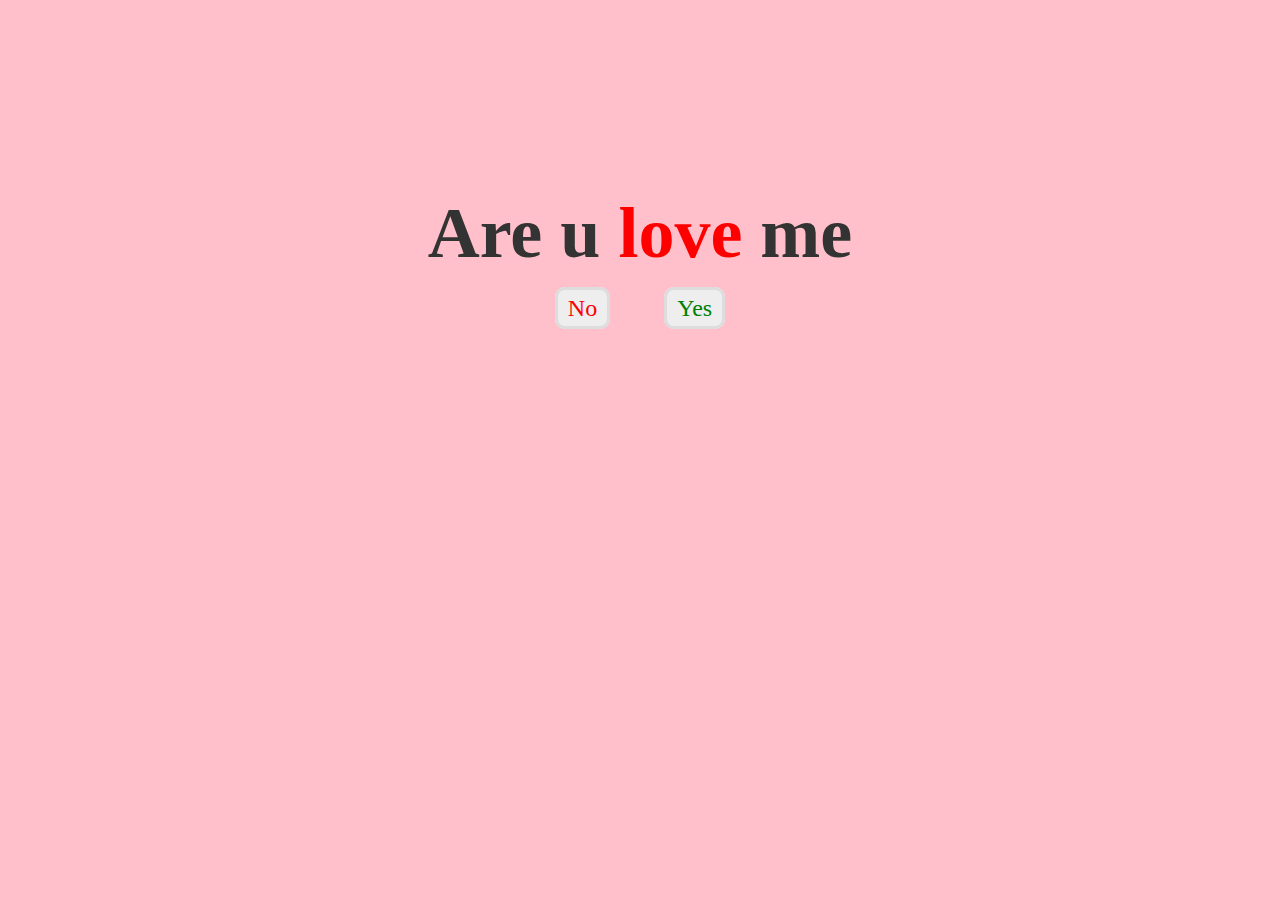
==== index.html @ de42072d "message" ====
<!DOCTYPE html>
<html>
<head>
	<meta charset="utf-8">
	<meta http-equiv="X-UA-Compatible" content="IE=edge">
	<title>Love Expression</title>
	<link rel="stylesheet" href="style.css">
</head>
<body>
	<div class="container">
		<div class="love">
			<h2>Are u <span>love</span> me</h2>
			<a id="no" href="no.html">No</a>
			<a id="yes" href="yes.html">Yes</a>
		</div>
	</div>
</body>
</html>
---- style.css ----
*{
	padding: 0;
	margin: 0;
	outline:0;
}
.container{
	height: 100vh;
	width: 100vw;
	text-align:center;
	color:#333;
	background: pink;

}
.love,.yes,.no{padding-top: 15%;
		
		}
.love span{color:red;}
h2{font-size: 72px;margin-bottom: 20px;}
a{font-size: 24px;text-decoration: none;padding: 5px 10px;
	margin-top: 20px;border:3px solid #ddd; border-radius: 10px;}
#no{color:red; background: #eee;margin-right: 50px;}
#yes{color:green;background: #eee;}

.yes img{
	height: 30px;
	width: 30px;
	animation: image 4s linear infinite;
}
@keyframes image{
	0%{transform: scale(.5);}
	50%{transform: scale(1.5);}
	100%{transform: scale(.5);}
}
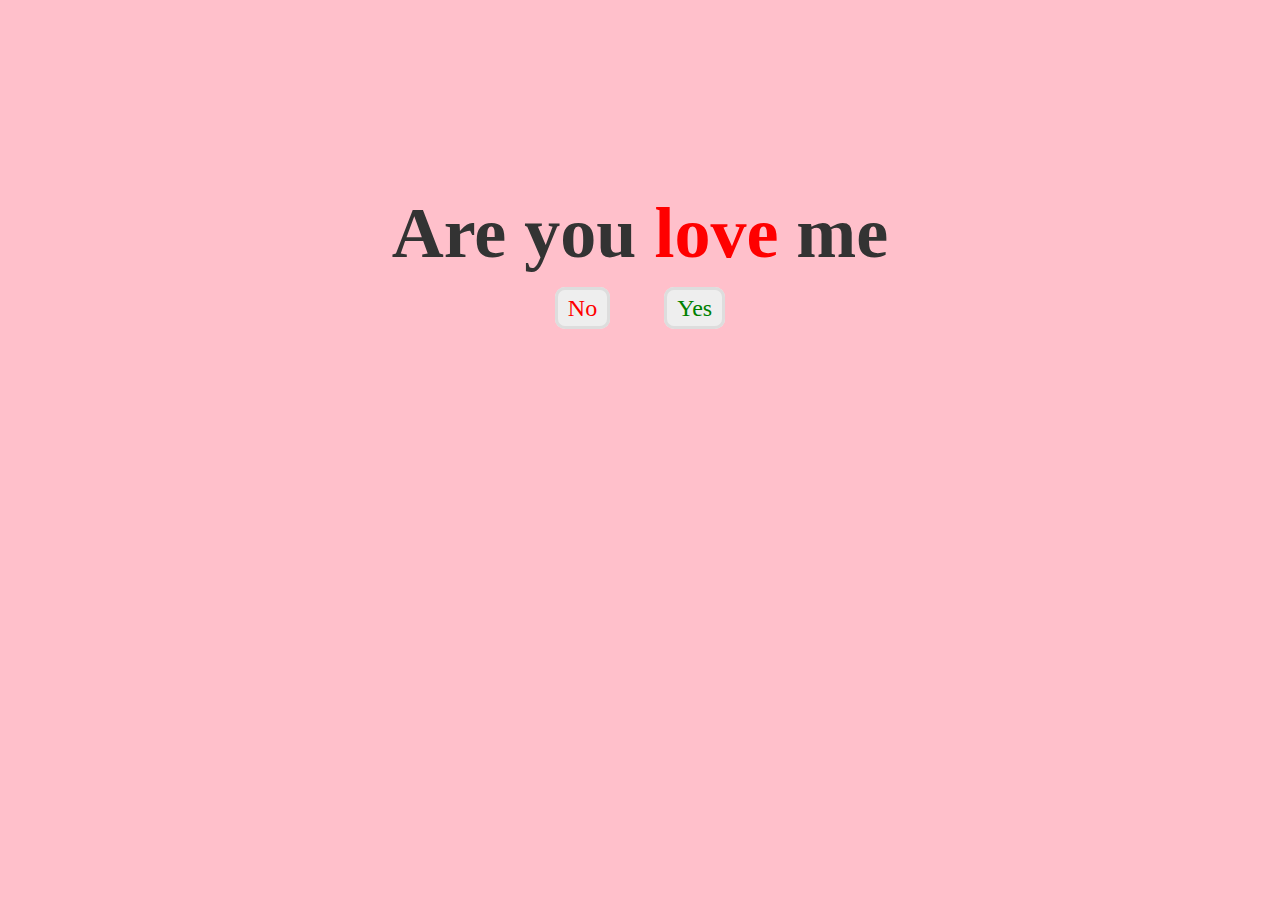
==== commit 73bfcc08: "message1" ====
--- a/index.html
+++ b/index.html
@@ -9,7 +9,7 @@
 <body>
 	<div class="container">
 		<div class="love">
-			<h2>Are u <span>love</span> me</h2>
+			<h2>Are you <span>love</span> me</h2>
 			<a id="no" href="no.html">No</a>
 			<a id="yes" href="yes.html">Yes</a>
 		</div>
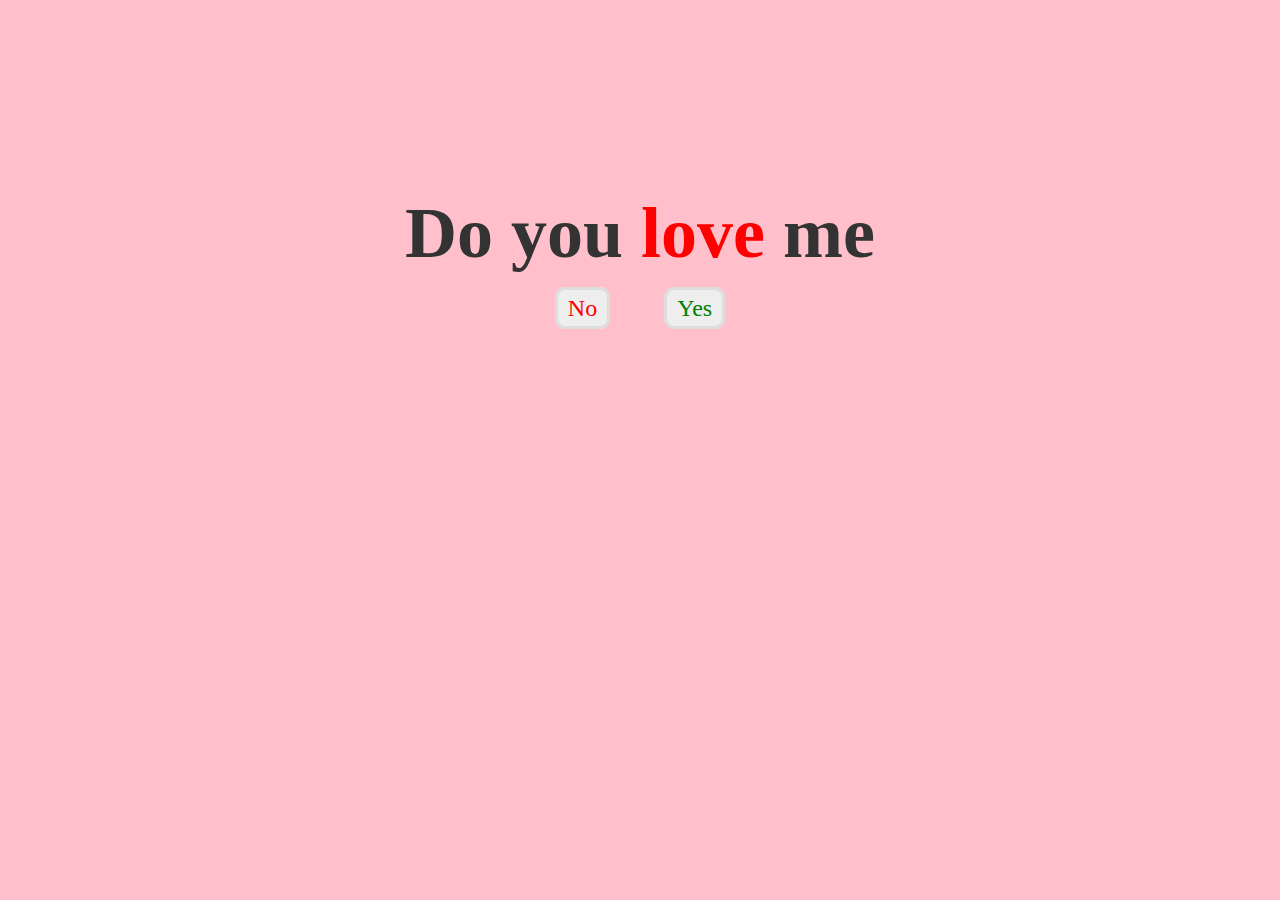
==== commit b142ad7c: "message2" ====
--- a/index.html
+++ b/index.html
@@ -9,7 +9,7 @@
 <body>
 	<div class="container">
 		<div class="love">
-			<h2>Are you <span>love</span> me</h2>
+			<h2>Do you <span>love</span> me</h2>
 			<a id="no" href="no.html">No</a>
 			<a id="yes" href="yes.html">Yes</a>
 		</div>
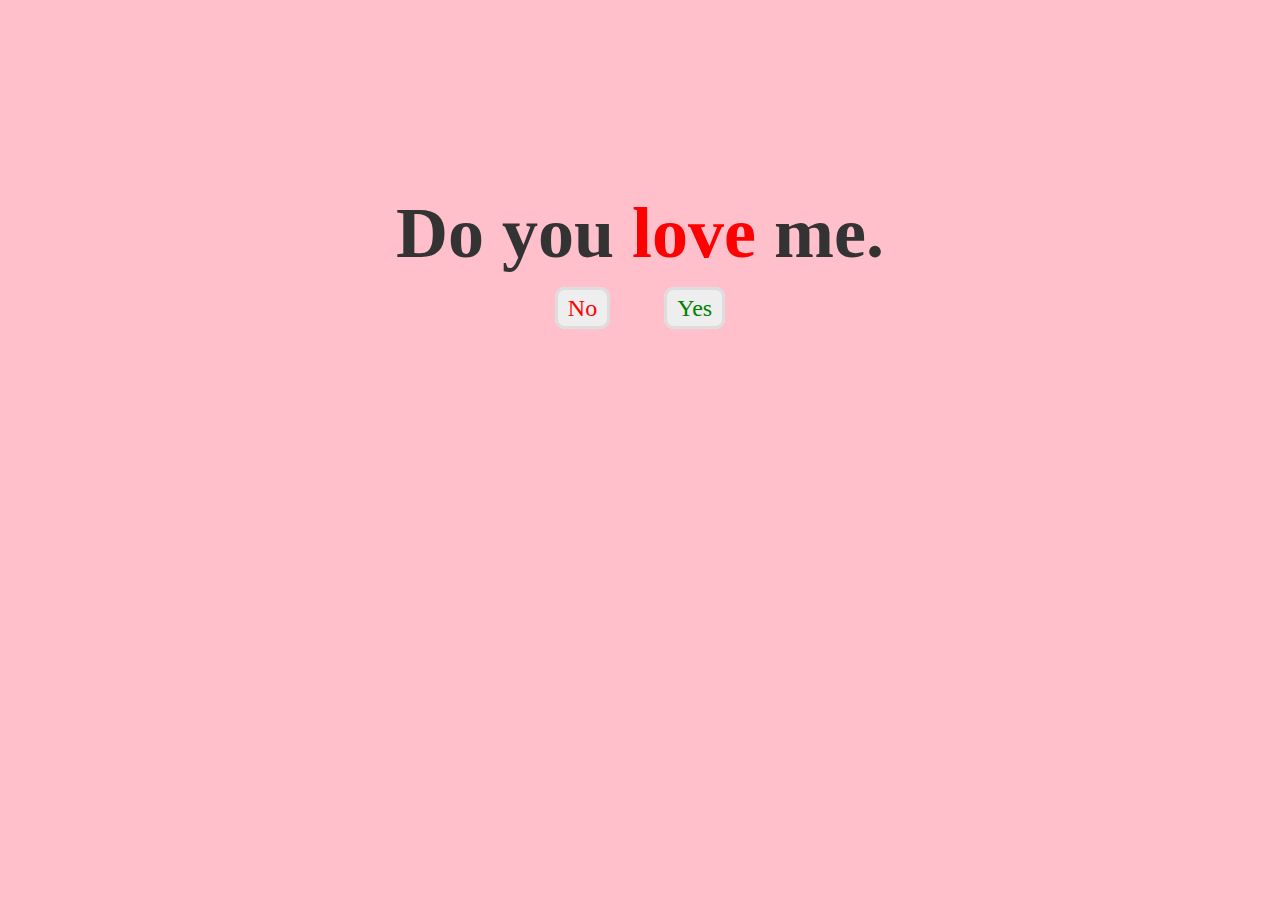
==== commit 24954a94: "message4" ====
--- a/index.html
+++ b/index.html
@@ -9,7 +9,7 @@
 <body>
 	<div class="container">
 		<div class="love">
-			<h2>Do you <span>love</span> me</h2>
+			<h2>Do you <span>love</span> me.</h2>
 			<a id="no" href="no.html">No</a>
 			<a id="yes" href="yes.html">Yes</a>
 		</div>
